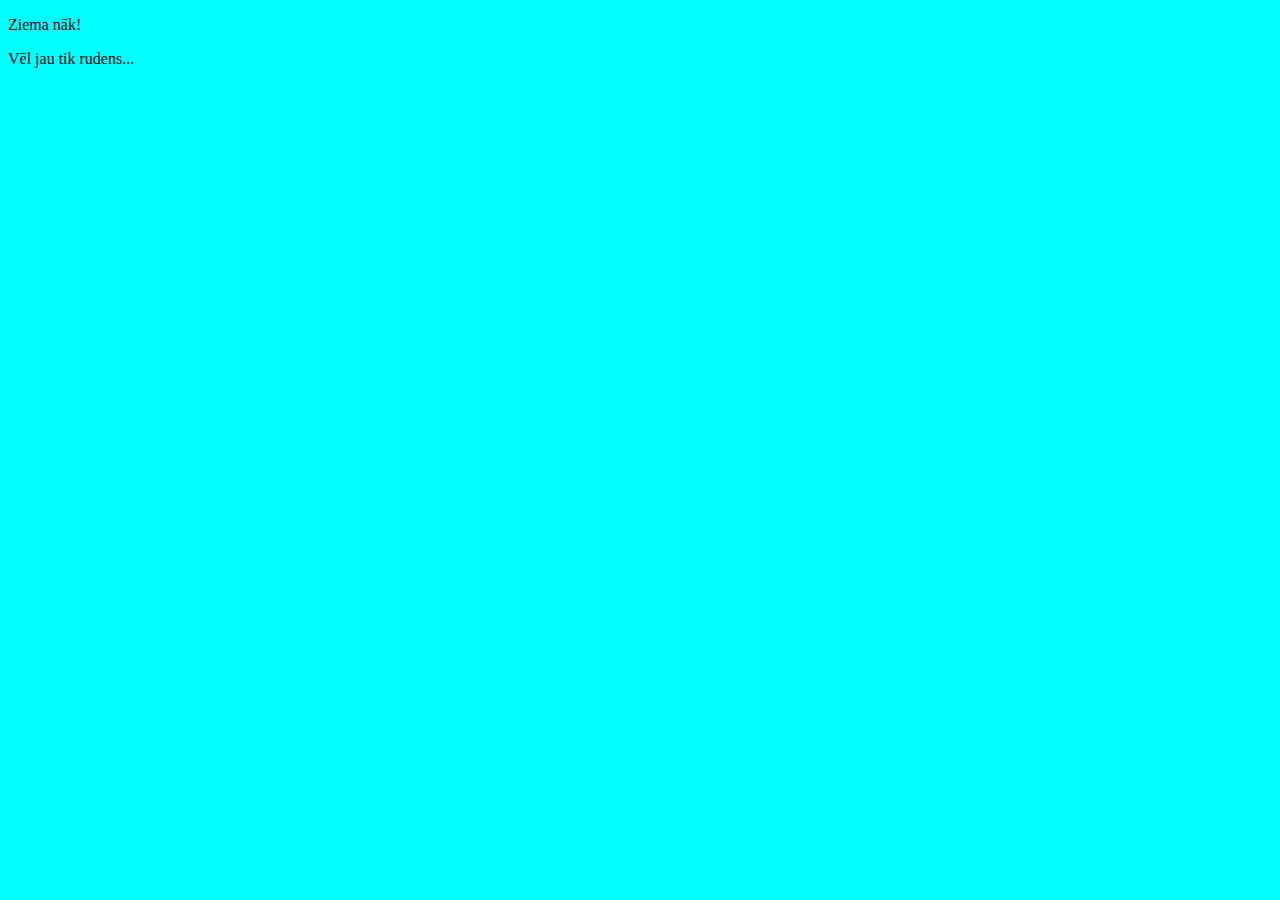
==== index.html @ 24922ae5 "pievienoju css failu" ====
<!DOCTYPE html>
<html>
    <head>
        <title>********</title>
        <meta charset="utf-8">
        <link rel="stylesheet" href="noformet.css">
    </head>
    <body>
        <p>Ziema nāk!</p>
        <p>Vēl jau tik rudens...</p>
    </body>
</html>
---- noformet.css ----
body{
    background-color: aqua;
}
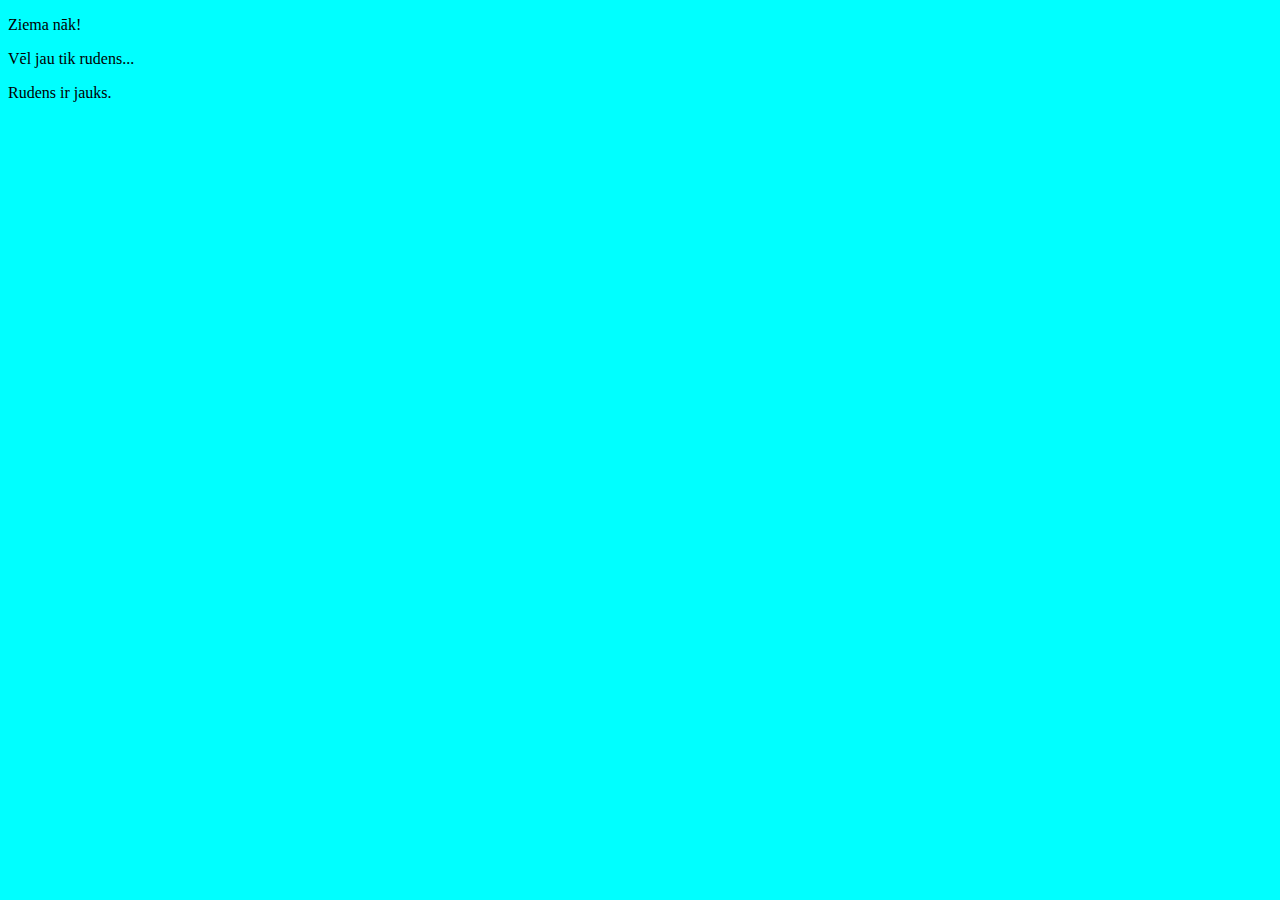
==== commit 0c467a8b: "Pievienoju 11.rindu" ====
--- a/index.html
+++ b/index.html
@@ -8,5 +8,6 @@
     <body>
         <p>Ziema nāk!</p>
         <p>Vēl jau tik rudens...</p>
+        <p>Rudens ir jauks.</p>
     </body>
 </html>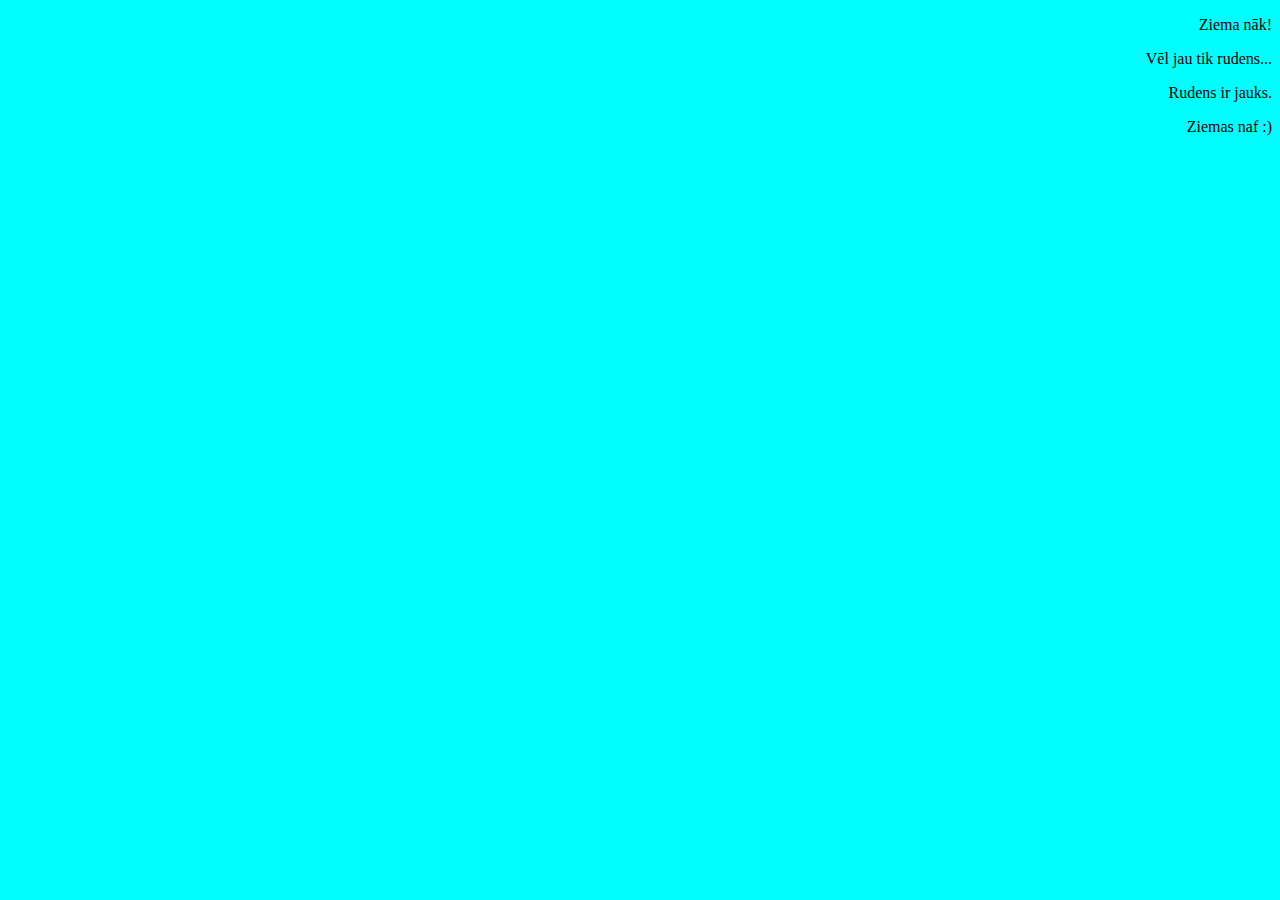
==== commit e02af724: "papildināju abus failus" ====
--- a/index.html
+++ b/index.html
@@ -9,5 +9,6 @@
         <p>Ziema nāk!</p>
         <p>Vēl jau tik rudens...</p>
         <p>Rudens ir jauks.</p>
+        <p>Ziemas naf :)</p>
     </body>
 </html>--- a/noformet.css
+++ b/noformet.css
@@ -1,3 +1,6 @@
 body{
     background-color: aqua;
+}
+p{
+    text-align: right;
 }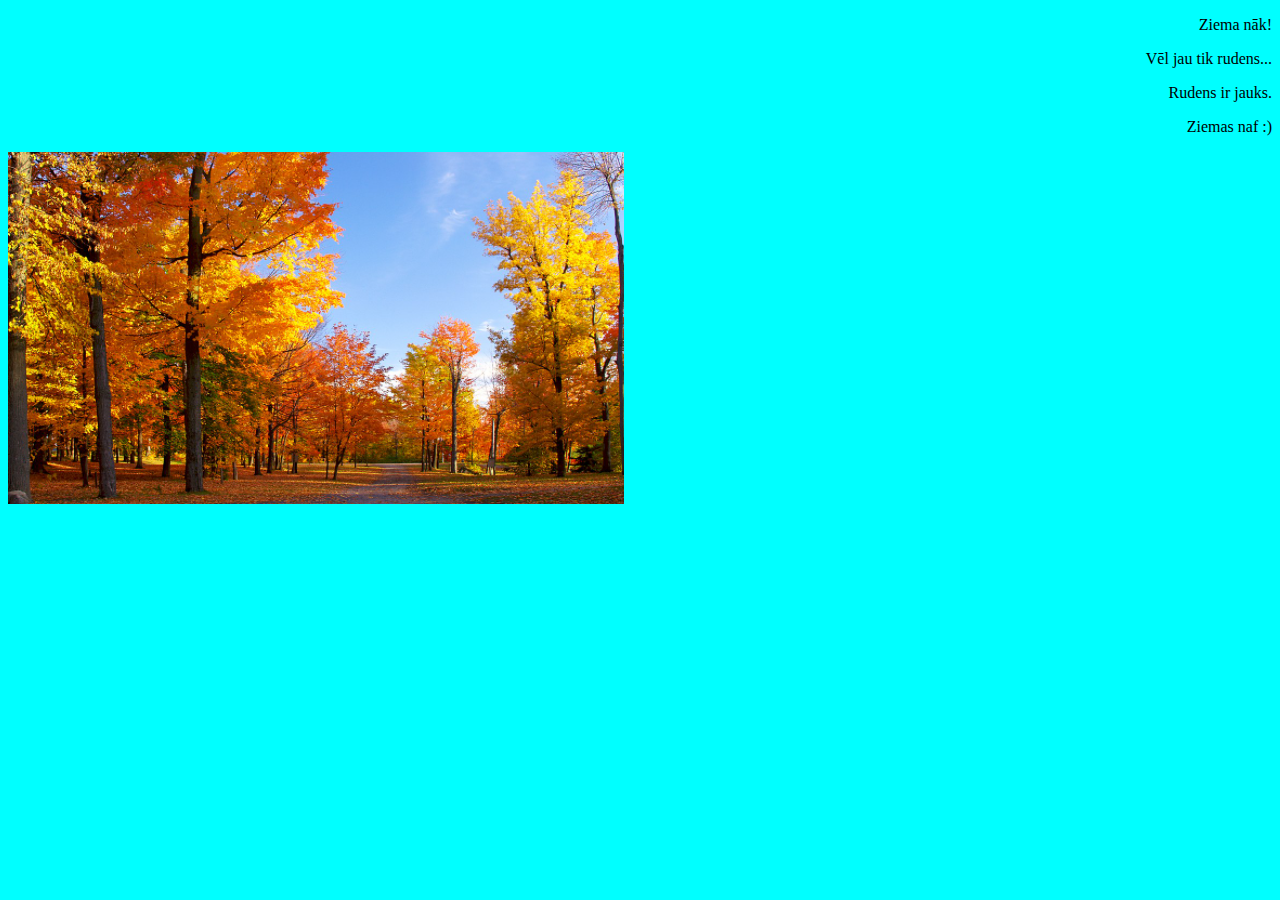
==== commit 98efd2ab: "Bildes ievietošana" ====
--- a/index.html
+++ b/index.html
@@ -10,5 +10,6 @@
         <p>Vēl jau tik rudens...</p>
         <p>Rudens ir jauks.</p>
         <p>Ziemas naf :)</p>
+        <img src="attels/rudens.png">
     </body>
 </html>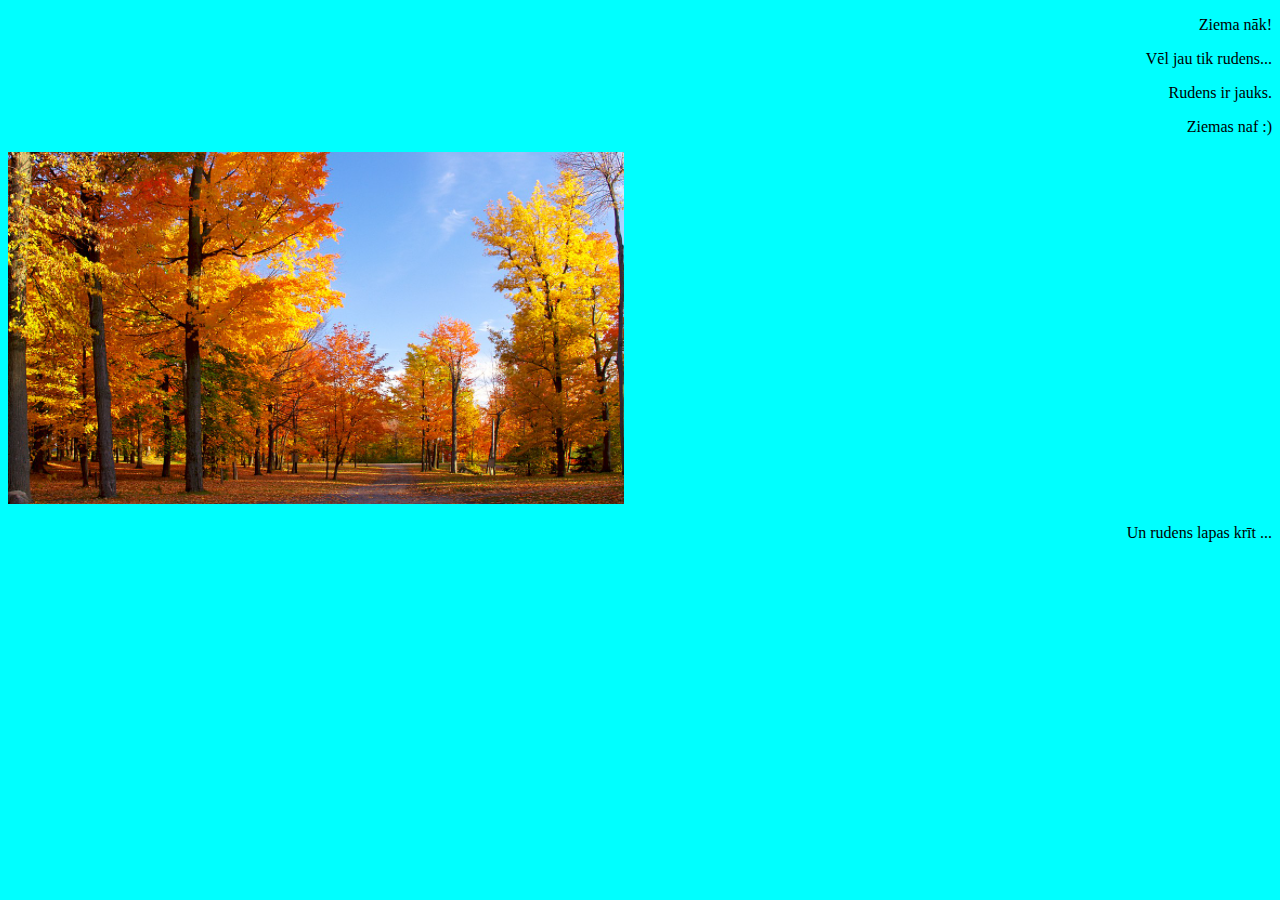
==== commit d92e576d: "Papildināju index un izveidoju jaunu lapa.html" ====
--- a/index.html
+++ b/index.html
@@ -11,5 +11,6 @@
         <p>Rudens ir jauks.</p>
         <p>Ziemas naf :)</p>
         <img src="attels/rudens.png">
+        <p> Un rudens lapas krīt ...</p>
     </body>
 </html>